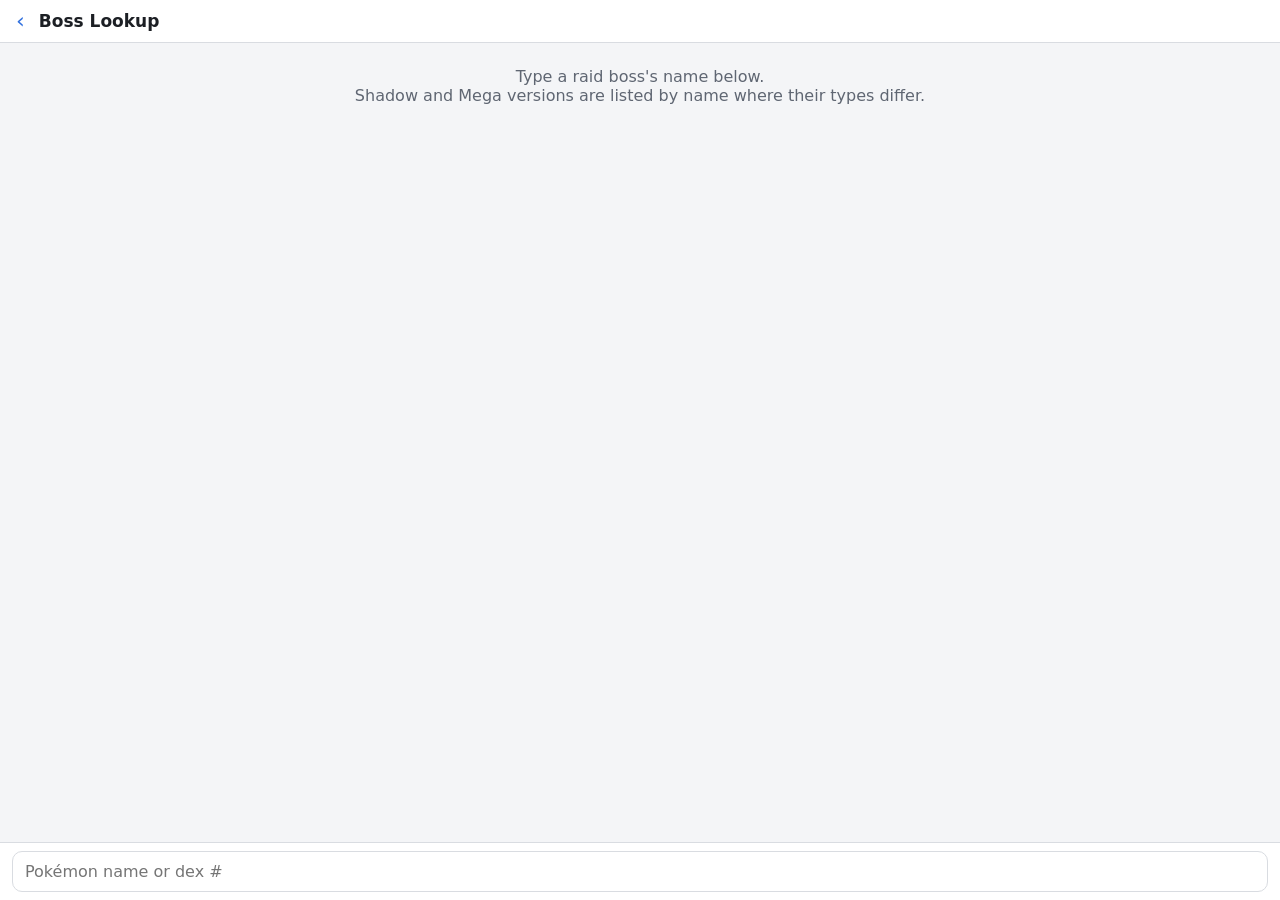
==== boss.html @ ab88512e "Add boss lookup, dual-type calculator, search builder and offline app support - Type chart: controls" ====
<!doctype html>
<html lang="en">
<head>
<meta charset="utf-8">
<meta name="viewport" content="width=device-width, initial-scale=1, viewport-fit=cover">
<meta name="theme-color" content="#1c1f25">
<title>Boss Lookup · GO Tools</title>
<link rel="manifest" href="manifest.webmanifest">
<link rel="icon" href="icons/icon-192.png">
<link rel="stylesheet" href="styles.css">
<style>
  .results { list-style: none; margin: 0; padding: 0; }
  .results button {
    display: flex; width: 100%; align-items: center; gap: 8px; text-align: left;
    font: inherit; font-size: 16px; color: var(--text);
    background: var(--surface); border: 0; border-bottom: 1px solid var(--border);
    padding: 12px; cursor: pointer;
  }
  .results .dex { color: var(--muted); font-size: 12px; width: 38px; flex: none; }
  .results .name { flex: 1; }
  .results .pill { font-size: 11px; }
  .card-h { display: flex; align-items: baseline; gap: 8px; flex-wrap: wrap; margin: 4px 0 2px; }
  .card-h h2 { margin: 0; font-size: 22px; }
  .card-types { display: flex; gap: 4px; margin-bottom: 4px; }
  .note { font-size: 12px; color: var(--muted); margin-top: 14px; }
  .recents { display: flex; gap: 6px; overflow-x: auto; margin-bottom: 8px; scrollbar-width: none; }
  .recents:empty { display: none; }
  .recents button.chip { white-space: nowrap; }
  .empty { padding: 24px 12px; text-align: center; color: var(--muted); }
</style>
</head>
<body class="app">
  <header class="topbar">
    <a class="back" href="./" aria-label="Back to tools">‹</a>
    <h1>Boss Lookup</h1>
  </header>

  <main class="app-main" id="main"></main>

  <div class="bottombar">
    <div class="recents" id="recents"></div>
    <input type="search" id="q" placeholder="Pokémon name or dex #" autocomplete="off" enterkeyhint="search">
  </div>

<script src="types.js"></script>
<script src="pokemon.js"></script>
<script>
const main = document.getElementById("main");
const q = document.getElementById("q");
const recentsEl = document.getElementById("recents");
const norm = s => s.normalize("NFD").replace(/[̀-ͯ]/g, "").toLowerCase().replace(/[^a-z0-9]/g, "");
const INDEX = POKEMON.map(p => ({ p, key: norm(p[0]) }));
let recents = store.get("boss-recents", []);

function typesOf(p) { return p.slice(2); }

function search(text) {
  const n = norm(text);
  if (!n) return [];
  if (/^\d+$/.test(n)) return INDEX.filter(x => x.p[1] === +n).map(x => x.p);
  const starts = [], words = [], inside = [];
  for (const x of INDEX) {
    if (x.key.startsWith(n)) starts.push(x.p);
    else if (x.p[0].toLowerCase().split(/[\s(]+/).some(w => norm(w).startsWith(n))) words.push(x.p);
    else if (x.key.includes(n)) inside.push(x.p);
  }
  return [...starts, ...words, ...inside].slice(0, 40);
}

function showList(list) {
  if (!q.value.trim()) {
    main.innerHTML = `<div class="empty">Type a raid boss's name below.<br>Shadow and Mega versions are listed by name where their types differ.</div>`;
    return;
  }
  if (!list.length) { main.innerHTML = `<div class="empty">No Pokémon match “${q.value.replace(/</g, "&lt;")}”.</div>`; return; }
  main.innerHTML = `<ul class="results">` + list.map((p, i) =>
    `<li><button data-i="${POKEMON.indexOf(p)}"><span class="dex">#${p[1]}</span><span class="name">${p[0]}</span>${typesOf(p).map(t => pill(t)).join(" ")}</button></li>`
  ).join("") + `</ul>`;
}

function showPokemon(p) {
  const t = typesOf(p);
  main.innerHTML = `<div class="page">
    <div class="card-h"><h2>${p[0]}</h2><span class="muted">#${p[1]}</span></div>
    <div class="card-types">${t.map(x => pill(x)).join("")}</div>
    ${matchupHTML(t)}
    <p class="note">Bring attackers with moves in the top row. Shadow Pokémon have the same types as their normal form.</p>
  </div>`;
  main.scrollTop = 0;
  recents = [p[0], ...recents.filter(n => n !== p[0])].slice(0, 10);
  store.set("boss-recents", recents);
  drawRecents();
}

function drawRecents() {
  recentsEl.innerHTML = recents.map(n => `<button class="chip" data-name="${n}">${n}</button>`).join("");
}

q.addEventListener("input", () => showList(search(q.value)));
q.addEventListener("keydown", e => {
  if (e.key === "Enter") { const r = search(q.value); if (r.length) { showPokemon(r[0]); q.blur(); } }
});
main.addEventListener("click", e => {
  const b = e.target.closest("button[data-i]");
  if (b) { showPokemon(POKEMON[+b.dataset.i]); q.value = ""; q.blur(); }
});
recentsEl.addEventListener("click", e => {
  const b = e.target.closest("button[data-name]");
  const p = b && POKEMON.find(x => x[0] === b.dataset.name);
  if (p) showPokemon(p);
});

drawRecents();
showList([]);
</script>
</body>
</html>
---- styles.css ----
/* Shared styles for the Pokémon GO tools site */
:root {
  --bg: #f4f5f7;
  --surface: #ffffff;
  --text: #1c1f24;
  --muted: #5f6672;
  --border: #d9dce1;
  --accent: #2f6fde;
  --se: #2e9d4f;        /* super effective */
  --se-bg: #d7f2df;
  --nve: #c0392b;       /* not very effective */
  --nve-bg: #fbe0dc;
  --imm: #ffffff;       /* "immune" (double resist in GO) */
  --imm-bg: #7a1f17;
  --hl: rgba(47, 111, 222, 0.14);
  --hl-strong: rgba(47, 111, 222, 0.32);
}
@media (prefers-color-scheme: dark) {
  :root {
    --bg: #121418;
    --surface: #1c1f25;
    --text: #e8eaee;
    --muted: #9aa1ad;
    --border: #30343c;
    --accent: #6b9cff;
    --se: #7ee2a0;
    --se-bg: #1d4a2c;
    --nve: #ffa69b;
    --nve-bg: #4d2420;
    --imm: #ffd9d4;
    --imm-bg: #8f2a20;
    --hl: rgba(107, 156, 255, 0.16);
    --hl-strong: rgba(107, 156, 255, 0.36);
  }
}

* { box-sizing: border-box; }
html, body { margin: 0; }
body {
  background: var(--bg);
  color: var(--text);
  font-family: system-ui, -apple-system, "Segoe UI", Roboto, sans-serif;
  -webkit-text-size-adjust: 100%;
  -webkit-tap-highlight-color: transparent;
}
a { color: var(--accent); }

.topbar {
  display: flex;
  align-items: center;
  gap: 10px;
  padding: 10px 12px;
  background: var(--surface);
  border-bottom: 1px solid var(--border);
}
.topbar h1 { font-size: 17px; margin: 0; flex: 1; }
.topbar a.back { text-decoration: none; font-size: 22px; line-height: 1; padding: 0 4px; }

button.chip {
  font: inherit;
  font-size: 13px;
  padding: 6px 10px;
  border-radius: 999px;
  border: 1px solid var(--border);
  background: var(--surface);
  color: var(--text);
  cursor: pointer;
}
button.chip[aria-pressed="true"] { background: var(--accent); border-color: var(--accent); color: #fff; }

/* Type colors */
.t-normal   { --tc: #9fa19f; }
.t-fire     { --tc: #e62829; }
.t-water    { --tc: #2980ef; }
.t-electric { --tc: #e5b800; }
.t-grass    { --tc: #3fa129; }
.t-ice      { --tc: #3dcef3; }
.t-fighting { --tc: #ff8000; }
.t-poison   { --tc: #9141cb; }
.t-ground   { --tc: #915121; }
.t-flying   { --tc: #81b9ef; }
.t-psychic  { --tc: #ef4179; }
.t-bug      { --tc: #91a119; }
.t-rock     { --tc: #afa981; }
.t-ghost    { --tc: #704170; }
.t-dragon   { --tc: #5060e1; }
.t-dark     { --tc: #624d4e; }
.t-steel    { --tc: #60a1b8; }
.t-fairy    { --tc: #ef70ef; }

/* ---------- Shared components ---------- */
.muted { color: var(--muted); }
.pill {
  display: inline-block; border-radius: 5px;
  background: var(--tc); color: #fff;
  font-weight: 700; font-size: 12px; letter-spacing: .2px;
  text-shadow: 0 1px 1px rgba(0,0,0,.35);
  padding: 3px 7px; white-space: nowrap;
}

/* Full-height app layout: top bar, scrolling middle, bottom bar within thumb reach */
body.app { height: 100dvh; display: flex; flex-direction: column; overflow: hidden; }
.app-main { flex: 1; overflow: auto; overscroll-behavior: contain; }
.bottombar {
  background: var(--surface); border-top: 1px solid var(--border);
  padding: 8px 12px calc(8px + env(safe-area-inset-bottom));
}
.btnrow { display: flex; gap: 6px; flex-wrap: wrap; align-items: center; }

.page { max-width: 640px; margin: 0 auto; padding: 12px; }

/* Matchup lists */
.mu-h { font-size: 13px; text-transform: uppercase; letter-spacing: .6px; color: var(--muted); margin: 16px 0 6px; }
.mu-row {
  display: grid; grid-template-columns: 62px 1fr; gap: 2px 10px; align-items: center;
  background: var(--surface); border: 1px solid var(--border); border-radius: 10px;
  padding: 8px 10px; margin-bottom: 6px;
}
.mu-mult { font-weight: 800; font-size: 17px; font-variant-numeric: tabular-nums; grid-row: span 2; }
.mu-types { display: flex; flex-wrap: wrap; gap: 4px; }
.mu-label { font-size: 12px; color: var(--muted); }
.mu-se2 .mu-mult, .mu-se .mu-mult { color: var(--se); }
.mu-se2 { border-color: var(--se); border-width: 2px; }
.mu-nve .mu-mult, .mu-nve2 .mu-mult, .mu-nve3 .mu-mult { color: var(--nve); }

/* Type picker buttons */
.type-grid { display: grid; grid-template-columns: repeat(3, 1fr); gap: 6px; }
@media (min-width: 480px) { .type-grid { grid-template-columns: repeat(6, 1fr); } }
.type-btn {
  font: inherit; font-weight: 700; font-size: 14px; color: #fff;
  text-shadow: 0 1px 1px rgba(0,0,0,.35);
  background: var(--tc); border: 3px solid transparent; border-radius: 10px;
  padding: 10px 4px; cursor: pointer; opacity: .55;
}
.type-btn[aria-pressed="true"] { opacity: 1; border-color: var(--text); }

input[type="search"], input[type="text"], input[type="number"], textarea {
  font: inherit; font-size: 16px; /* 16px stops the phone zooming in on focus */
  width: 100%; padding: 10px 12px; border-radius: 10px;
  border: 1px solid var(--border); background: var(--surface); color: var(--text);
}
button.big {
  font: inherit; font-weight: 700; font-size: 16px;
  padding: 12px 16px; border-radius: 12px; border: 0;
  background: var(--accent); color: #fff; cursor: pointer;
}
.toast {
  position: fixed; left: 50%; bottom: calc(90px + env(safe-area-inset-bottom)); transform: translateX(-50%);
  background: var(--text); color: var(--bg); padding: 8px 14px; border-radius: 999px;
  font-size: 14px; opacity: 0; transition: opacity .2s; pointer-events: none; z-index: 10;
}
.toast.show { opacity: 1; }
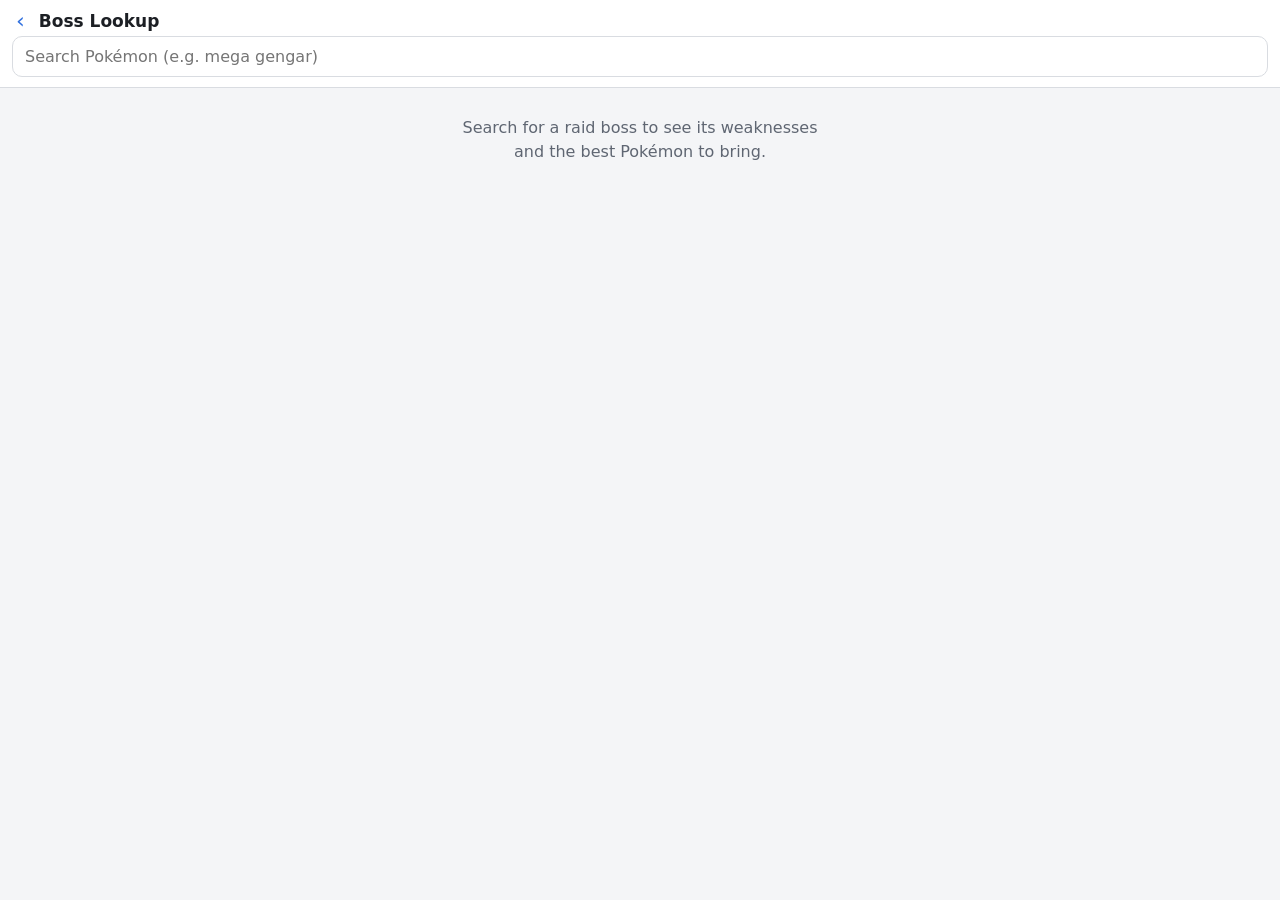
==== commit 9e088f7b: "Add best raid attackers, fix Boss Lookup and Dual-Type layouts, tips for all phones - Boss Lookup: s" ====
--- a/boss.html
+++ b/boss.html
@@ -2,13 +2,22 @@
 <html lang="en">
 <head>
 <meta charset="utf-8">
-<meta name="viewport" content="width=device-width, initial-scale=1, viewport-fit=cover">
+<meta name="viewport" content="width=device-width, initial-scale=1, viewport-fit=cover, interactive-widget=resizes-content">
 <meta name="theme-color" content="#1c1f25">
 <title>Boss Lookup · GO Tools</title>
 <link rel="manifest" href="manifest.webmanifest">
 <link rel="icon" href="icons/icon-192.png">
+<link rel="apple-touch-icon" href="icons/icon-192.png">
 <link rel="stylesheet" href="styles.css">
 <style>
+  /* Header + search stay pinned at the top; the rest scrolls like a normal page */
+  .head { position: sticky; top: 0; z-index: 5; background: var(--surface); border-bottom: 1px solid var(--border); }
+  .head .topbar { border-bottom: 0; padding-bottom: 4px; }
+  .searchwrap { padding: 0 12px 10px; }
+  .recents { display: flex; gap: 6px; overflow-x: auto; padding: 0 12px 10px; scrollbar-width: none; }
+  .recents:empty { display: none; }
+  .recents button.chip { white-space: nowrap; }
+
   .results { list-style: none; margin: 0; padding: 0; }
   .results button {
     display: flex; width: 100%; align-items: center; gap: 8px; text-align: left;
@@ -16,102 +25,229 @@
     background: var(--surface); border: 0; border-bottom: 1px solid var(--border);
     padding: 12px; cursor: pointer;
   }
-  .results .dex { color: var(--muted); font-size: 12px; width: 38px; flex: none; }
-  .results .name { flex: 1; }
+  .results .dex { color: var(--muted); font-size: 12px; width: 40px; flex: none; }
+  .results .name { flex: 1; min-width: 0; }
   .results .pill { font-size: 11px; }
-  .card-h { display: flex; align-items: baseline; gap: 8px; flex-wrap: wrap; margin: 4px 0 2px; }
+
+  .card-h { display: flex; align-items: baseline; gap: 8px; flex-wrap: wrap; margin: 4px 0 4px; }
   .card-h h2 { margin: 0; font-size: 22px; }
-  .card-types { display: flex; gap: 4px; margin-bottom: 4px; }
-  .note { font-size: 12px; color: var(--muted); margin-top: 14px; }
-  .recents { display: flex; gap: 6px; overflow-x: auto; margin-bottom: 8px; scrollbar-width: none; }
-  .recents:empty { display: none; }
-  .recents button.chip { white-space: nowrap; }
-  .empty { padding: 24px 12px; text-align: center; color: var(--muted); }
+  .card-types { display: flex; gap: 4px; }
+  .empty { padding: 28px 16px; text-align: center; color: var(--muted); line-height: 1.5; }
+  .note { font-size: 12px; color: var(--muted); margin: 10px 0 0; line-height: 1.45; }
+
+  .filters { display: flex; gap: 6px; flex-wrap: wrap; margin-bottom: 8px; }
+  .atk { list-style: none; margin: 0; padding: 0; }
+  .atk li {
+    display: grid; grid-template-columns: 24px 1fr auto; gap: 2px 8px; align-items: center;
+    background: var(--surface); border: 1px solid var(--border); border-radius: 10px;
+    padding: 8px 10px; margin-bottom: 6px;
+  }
+  .atk .rank { color: var(--muted); font-weight: 700; font-size: 13px; grid-row: span 2; text-align: center; }
+  .atk .who { font-weight: 700; font-size: 15px; min-width: 0; }
+  .atk .tag { font-size: 10px; font-weight: 800; padding: 1px 5px; border-radius: 4px; margin-left: 4px; vertical-align: 2px; }
+  .tag.shadow { background: #4b2a6b; color: #e6d2ff; }
+  .tag.mega { background: #2a4f6b; color: #d2eeff; }
+  .atk .dps { font-weight: 800; font-variant-numeric: tabular-nums; text-align: right; font-size: 14px; }
+  .atk .dps small { display: block; font-weight: 500; color: var(--muted); font-size: 10px; }
+  .atk .moves { grid-column: 2 / span 2; font-size: 13px; color: var(--muted); display: flex; flex-wrap: wrap; gap: 4px 10px; }
+  .mv { white-space: nowrap; }
+  .mv i { display: inline-block; width: 9px; height: 9px; border-radius: 50%; background: var(--tc); margin-right: 4px; }
+  .mv.elite::after { content: "†"; color: var(--accent); margin-left: 2px; }
+  .bar { grid-column: 2 / span 2; height: 4px; border-radius: 2px; background: var(--border); overflow: hidden; }
+  .bar span { display: block; height: 100%; background: var(--se); }
+  .more { width: 100%; margin-top: 4px; }
 </style>
 </head>
-<body class="app">
-  <header class="topbar">
-    <a class="back" href="./" aria-label="Back to tools">‹</a>
-    <h1>Boss Lookup</h1>
-  </header>
-
-  <main class="app-main" id="main"></main>
-
-  <div class="bottombar">
+<body>
+  <div class="head">
+    <header class="topbar">
+      <a class="back" href="./" aria-label="Back to tools">‹</a>
+      <h1>Boss Lookup</h1>
+    </header>
+    <div class="searchwrap">
+      <input type="search" id="q" placeholder="Search Pokémon (e.g. mega gengar)" autocomplete="off" enterkeyhint="search">
+    </div>
     <div class="recents" id="recents"></div>
-    <input type="search" id="q" placeholder="Pokémon name or dex #" autocomplete="off" enterkeyhint="search">
   </div>
 
+  <main id="main"></main>
+
 <script src="types.js"></script>
-<script src="pokemon.js"></script>
+<script src="gamedata.js"></script>
 <script>
 const main = document.getElementById("main");
 const q = document.getElementById("q");
 const recentsEl = document.getElementById("recents");
-const norm = s => s.normalize("NFD").replace(/[̀-ͯ]/g, "").toLowerCase().replace(/[^a-z0-9]/g, "");
-const INDEX = POKEMON.map(p => ({ p, key: norm(p[0]) }));
-let recents = store.get("boss-recents", []);
-
-function typesOf(p) { return p.slice(2); }
+const norm = s => s.normalize("NFD").replace(/[̀-ͯ]/g, "").toLowerCase();
+const words = s => norm(s).split(/[^a-z0-9]+/).filter(Boolean);
+
+// Bosses: everything except Shadow duplicates (a Shadow boss has the same types).
+const BOSSES = MONS.map((m, i) => ({ i, m, w: words(m[0]), released: m[9] & 4 })).filter(b => !(b.m[9] & 1));
+let recents = store.get("boss-recents2", []);
+let current = null;
+let shown = 15;
+const opts = Object.assign({ shadow: true, mega: true, elite: true }, store.get("boss-opts", {}));
+
+const typesOf = m => m[2].map(i => TYPES[i]);
+const esc = s => s.replace(/&/g, "&amp;").replace(/</g, "&lt;");
 
 function search(text) {
-  const n = norm(text);
-  if (!n) return [];
-  if (/^\d+$/.test(n)) return INDEX.filter(x => x.p[1] === +n).map(x => x.p);
-  const starts = [], words = [], inside = [];
-  for (const x of INDEX) {
-    if (x.key.startsWith(n)) starts.push(x.p);
-    else if (x.p[0].toLowerCase().split(/[\s(]+/).some(w => norm(w).startsWith(n))) words.push(x.p);
-    else if (x.key.includes(n)) inside.push(x.p);
-  }
-  return [...starts, ...words, ...inside].slice(0, 40);
-}
-
-function showList(list) {
-  if (!q.value.trim()) {
-    main.innerHTML = `<div class="empty">Type a raid boss's name below.<br>Shadow and Mega versions are listed by name where their types differ.</div>`;
-    return;
-  }
-  if (!list.length) { main.innerHTML = `<div class="empty">No Pokémon match “${q.value.replace(/</g, "&lt;")}”.</div>`; return; }
-  main.innerHTML = `<ul class="results">` + list.map((p, i) =>
-    `<li><button data-i="${POKEMON.indexOf(p)}"><span class="dex">#${p[1]}</span><span class="name">${p[0]}</span>${typesOf(p).map(t => pill(t)).join(" ")}</button></li>`
-  ).join("") + `</ul>`;
-}
-
-function showPokemon(p) {
-  const t = typesOf(p);
+  const qw = words(text);
+  if (!qw.length) return [];
+  if (qw.length === 1 && /^\d+$/.test(qw[0])) return BOSSES.filter(b => b.m[1] === +qw[0]);
+  const hits = BOSSES.filter(b => qw.every(x => b.w.some(w => w.startsWith(x))));
+  // Exact name start first, released before unreleased, then dex order
+  return hits.sort((a, b) =>
+    (b.w[0].startsWith(qw[0]) - a.w[0].startsWith(qw[0])) || (b.released - a.released) || (a.m[1] - b.m[1])
+  ).slice(0, 50);
+}
+
+function showList() {
+  const text = q.value.trim();
+  if (!text) { current ? showBoss(current, false) : showHome(); return; }
+  const list = search(text);
+  main.innerHTML = list.length
+    ? `<ul class="results">` + list.map(b =>
+        `<li><button data-i="${b.i}"><span class="dex">#${b.m[1]}</span><span class="name">${esc(b.m[0])}</span>${typesOf(b.m).map(t => pill(t)).join(" ")}</button></li>`).join("") + `</ul>`
+    : `<div class="empty">No Pokémon match “${esc(text)}”.</div>`;
+}
+
+function showHome() {
+  main.innerHTML = `<div class="empty">Search for a raid boss to see its weaknesses<br>and the best Pokémon to bring.</div>`;
+}
+
+/* ---------- Best attackers ----------
+   Estimate, in the style of common raid calculators: level 40 attackers with perfect IVs,
+   no weather, no dodging. Damage = floor(0.5 × power × atk/def × STAB × effectiveness) + 1.
+   DPS uses a fast-move/charged-move cycle. Ranking weighs damage speed and bulk
+   (DPS³ × TDO, where TDO grows with DPS × HP × DEF), so glass cannons do not dominate. */
+const CPM40 = 0.7903, BOSS_CPM = 0.79;
+function bestAttackers(boss) {
+  const bossTypes = boss[2].map(i => TYPES[i]);
+  const bossDef = (boss[4] + 15) * BOSS_CPM;
+  const out = [];
+  for (const m of MONS) {
+    const [name, , types, a, d, h, fast, charged, elite, flags] = m;
+    if (!(flags & 4)) continue;                 // not released
+    if ((flags & 1) && !opts.shadow) continue;
+    if ((flags & 2) && !opts.mega) continue;
+    const shadow = flags & 1;
+    const atk = (a + 15) * CPM40 * (shadow ? 1.2 : 1);
+    const def = (d + 15) * CPM40 * (shadow ? 5 / 6 : 1);
+    const hp = Math.floor((h + 15) * CPM40);
+    const ok = i => opts.elite || !elite.includes(i);
+    const dmg = mv => {
+      const [, t, power] = MOVES[mv];
+      const stab = types.includes(t) ? 1.2 : 1;
+      return Math.floor(0.5 * power * atk / bossDef * stab * 1.6 ** steps(TYPES[t], bossTypes)) + 1;
+    };
+    let best = null;
+    for (const f of fast) {
+      if (!ok(f)) continue;
+      const fd = dmg(f), fdur = MOVES[f][3], fe = MOVES[f][4];
+      if (fe <= 0) continue;
+      for (const c of charged) {
+        if (!ok(c)) continue;
+        const cost = -MOVES[c][4];
+        if (cost <= 0) continue;
+        const n = Math.ceil(cost / fe);
+        const dps = (n * fd + dmg(c)) / ((n * fdur + MOVES[c][3]) / 1000);
+        if (!best || dps > best.dps) best = { dps, f, c };
+      }
+    }
+    if (!best) continue;
+    best.score = best.dps ** 4 * hp * def;
+    best.m = m;
+    out.push(best);
+  }
+  out.sort((x, y) => y.score - x.score);
+  return out;
+}
+
+function moveHTML(i, m) {
+  const [name, t] = MOVES[i];
+  return `<span class="mv t-${TYPES[t].toLowerCase()}${m[8].includes(i) ? " elite" : ""}"><i></i>${esc(name)}</span>`;
+}
+
+function attackersHTML(boss) {
+  const list = bestAttackers(boss);
+  if (!list.length) return `<p class="muted">No attackers found.</p>`;
+  const top = list[0].score ** 0.25;
+  return `<ol class="atk">` + list.slice(0, shown).map((x, k) => {
+    const m = x.m;
+    const base = m[0].replace(/ \((Shadow|Mega[^)]*|Primal)\)/, "");
+    const tag = (m[9] & 1 ? `<span class="tag shadow">SHADOW</span>` : "") +
+                (m[9] & 2 ? `<span class="tag mega">${/Primal/.test(m[0]) ? "PRIMAL" : "MEGA"}${(m[0].match(/Mega (X|Y|Z)/) || [, ""])[1] ? " " + m[0].match(/Mega (X|Y|Z)/)[1] : ""}</span>` : "");
+    const pct = Math.round(100 * x.score ** 0.25 / top);
+    return `<li><span class="rank">${k + 1}</span>
+      <span class="who">${esc(base)}${tag}</span>
+      <span class="dps">${x.dps.toFixed(1)}<small>DPS</small></span>
+      <span class="moves">${moveHTML(x.f, m)}${moveHTML(x.c, m)}</span>
+      <span class="bar"><span style="width:${pct}%"></span></span></li>`;
+  }).join("") + `</ol>` +
+  (list.length > shown ? `<button class="chip more" id="more">Show more</button>` : "");
+}
+
+function showBoss(i, remember = true) {
+  current = i;
+  const m = MONS[i];
+  const t = typesOf(m);
   main.innerHTML = `<div class="page">
-    <div class="card-h"><h2>${p[0]}</h2><span class="muted">#${p[1]}</span></div>
+    <div class="card-h"><h2>${esc(m[0])}</h2><span class="muted">#${m[1]}</span></div>
     <div class="card-types">${t.map(x => pill(x)).join("")}</div>
     ${matchupHTML(t)}
-    <p class="note">Bring attackers with moves in the top row. Shadow Pokémon have the same types as their normal form.</p>
+    <h3 class="mu-h">Best attackers</h3>
+    <div class="filters">
+      <button class="chip" data-opt="shadow" aria-pressed="${opts.shadow}">Shadow</button>
+      <button class="chip" data-opt="mega" aria-pressed="${opts.mega}">Mega / Primal</button>
+      <button class="chip" data-opt="elite" aria-pressed="${opts.elite}">Legacy moves †</button>
+    </div>
+    <div id="atk">${attackersHTML(m)}</div>
+    <p class="note">Estimated for level 40, perfect IVs, no weather boost. Ranked by damage speed and bulk.
+      † = Elite TM / legacy move. Shadow bosses have the same types as normal ones.</p>
   </div>`;
-  main.scrollTop = 0;
-  recents = [p[0], ...recents.filter(n => n !== p[0])].slice(0, 10);
-  store.set("boss-recents", recents);
-  drawRecents();
+  if (remember) {
+    recents = [m[0], ...recents.filter(n => n !== m[0])].slice(0, 10);
+    store.set("boss-recents2", recents);
+    drawRecents();
+    scrollTo(0, 0);
+  }
 }
 
 function drawRecents() {
-  recentsEl.innerHTML = recents.map(n => `<button class="chip" data-name="${n}">${n}</button>`).join("");
-}
-
-q.addEventListener("input", () => showList(search(q.value)));
+  const idx = name => MONS.findIndex(m => m[0] === name);
+  recents = recents.filter(n => typeof n === "string" && idx(n) >= 0);
+  recentsEl.innerHTML = recents.map(n => `<button class="chip" data-i="${idx(n)}">${esc(n)}</button>`).join("");
+}
+
+q.addEventListener("input", showList);
 q.addEventListener("keydown", e => {
-  if (e.key === "Enter") { const r = search(q.value); if (r.length) { showPokemon(r[0]); q.blur(); } }
+  if (e.key === "Enter") { const r = search(q.value); if (r.length) pick(r[0].i); }
 });
+function pick(i) { q.value = ""; q.blur(); shown = 15; showBoss(i); }
+
 main.addEventListener("click", e => {
   const b = e.target.closest("button[data-i]");
-  if (b) { showPokemon(POKEMON[+b.dataset.i]); q.value = ""; q.blur(); }
+  if (b) return pick(+b.dataset.i);
+  const o = e.target.closest("button[data-opt]");
+  if (o) {
+    opts[o.dataset.opt] = !opts[o.dataset.opt];
+    store.set("boss-opts", opts);
+    o.setAttribute("aria-pressed", opts[o.dataset.opt]);
+    document.getElementById("atk").innerHTML = attackersHTML(MONS[current]);
+  }
+  if (e.target.id === "more") {
+    shown += 15;
+    document.getElementById("atk").innerHTML = attackersHTML(MONS[current]);
+  }
 });
 recentsEl.addEventListener("click", e => {
-  const b = e.target.closest("button[data-name]");
-  const p = b && POKEMON.find(x => x[0] === b.dataset.name);
-  if (p) showPokemon(p);
+  const b = e.target.closest("button[data-i]");
+  if (b) pick(+b.dataset.i);
 });
 
 drawRecents();
-showList([]);
+showHome();
 </script>
 </body>
 </html>
--- a/styles.css
+++ b/styles.css
@@ -99,7 +99,9 @@
 }
 
 /* Full-height app layout: top bar, scrolling middle, bottom bar within thumb reach */
-body.app { height: 100dvh; display: flex; flex-direction: column; overflow: hidden; }
+/* Pin to the visible screen. Works in every mobile browser, even ones without dvh units,
+   and never ends up taller than the screen when the browser toolbar shows. */
+body.app { position: fixed; inset: 0; display: flex; flex-direction: column; overflow: hidden; }
 .app-main { flex: 1; overflow: auto; overscroll-behavior: contain; }
 .bottombar {
   background: var(--surface); border-top: 1px solid var(--border);
